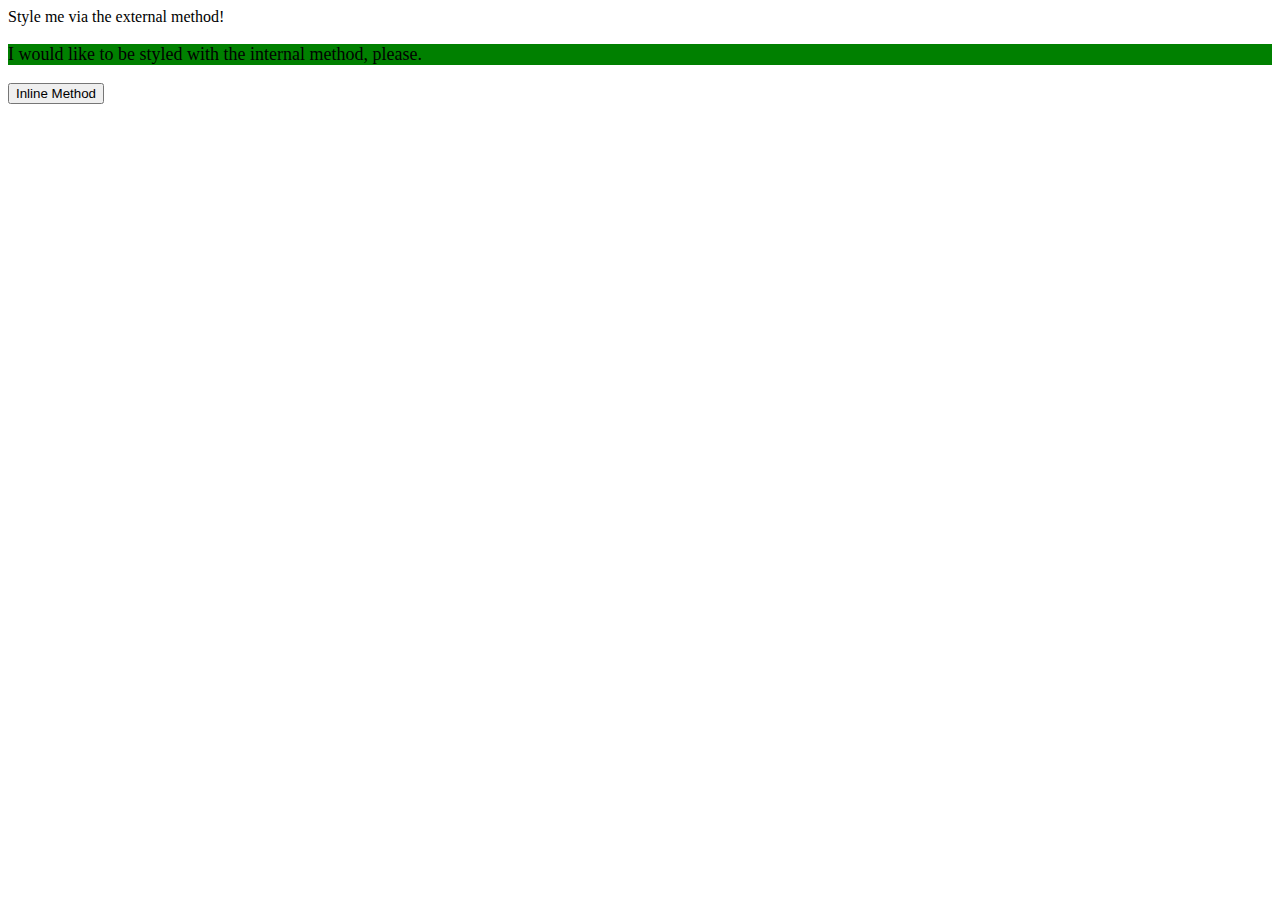
==== foundations/01-css-methods/index.html @ 4691c56c "Update index.html" ====
<!DOCTYPE html>
<html lang="en">
  <head>
    <meta charset="UTF-8">
    <meta http-equiv="X-UA-Compatible" content="IE=edge">
    <meta name="viewport" content="width=device-width, initial-scale=1.0">
    <link rel="stylesheet" href="styles.css">
    <title>Methods for Adding CSS</title>
    <style>
      p { font-color:white;
          background-color:green;
         font-size:18px;
    </style>
  </head>
  <body>
    <div>Style me via the external method!</div>
    <p>I would like to be styled with the internal method, please.</p>
    <button background-color:ourange; font-size:18px;>Inline Method</button>
  </body>
</html>
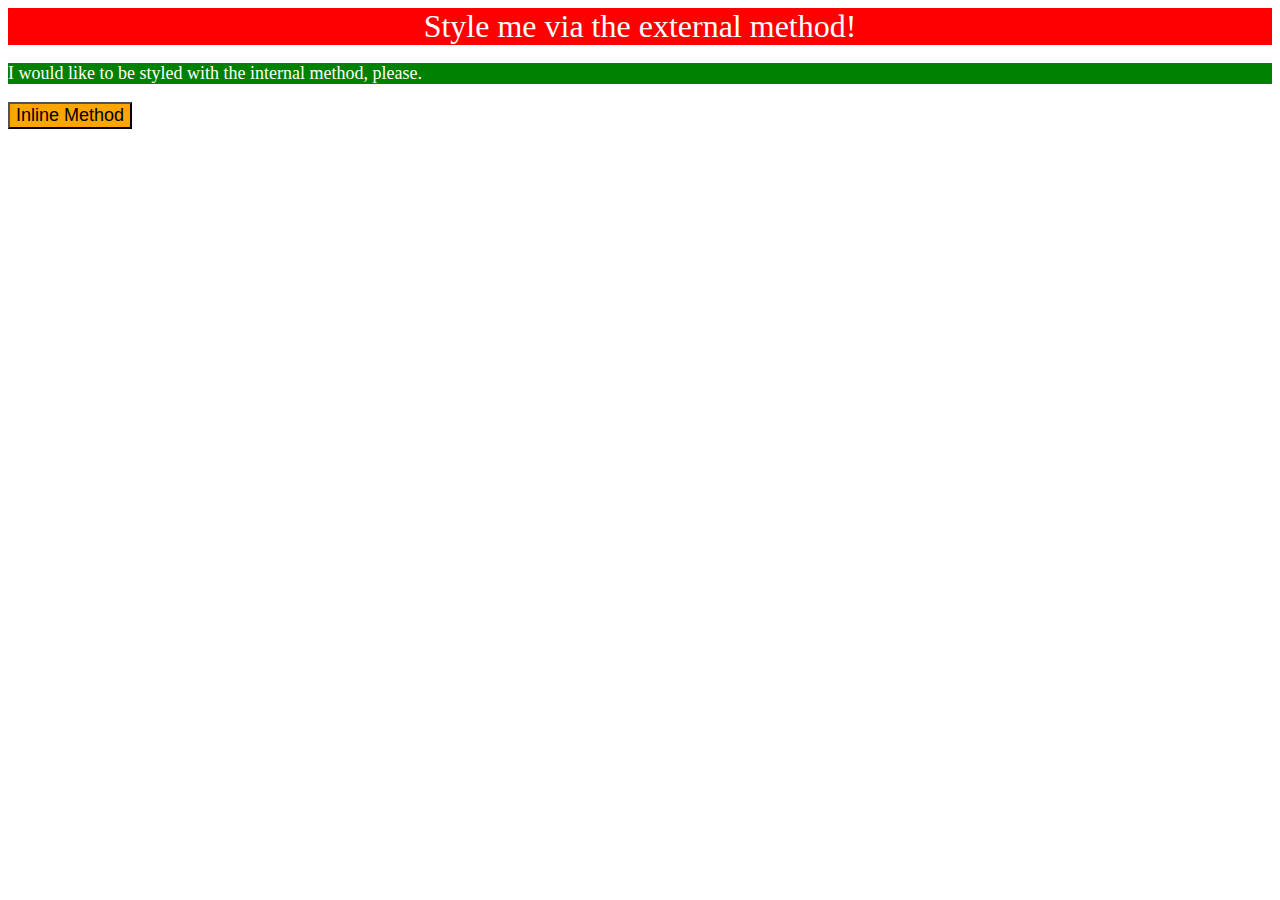
==== commit 74807b00: "updated index.html to correct mistakes, now completed" ====
--- a/foundations/01-css-methods/index.html
+++ b/foundations/01-css-methods/index.html
@@ -7,14 +7,14 @@
     <link rel="stylesheet" href="styles.css">
     <title>Methods for Adding CSS</title>
     <style>
-      p { font-color:white;
+      p { color:white;
           background-color:green;
-         font-size:18px;
+         font-size:18px; }
     </style>
   </head>
   <body>
     <div>Style me via the external method!</div>
     <p>I would like to be styled with the internal method, please.</p>
-    <button background-color:ourange; font-size:18px;>Inline Method</button>
+    <button style="background-color:orange; font-size:18px;">Inline Method</button>
   </body>
-</html>
+</html>--- a/foundations/01-css-methods/styles.css
+++ b/foundations/01-css-methods/styles.css
@@ -0,0 +1,5 @@
+div { color:white;
+background-color: red;
+text-align: center;
+font-size: 32px;
+font:bold;}
